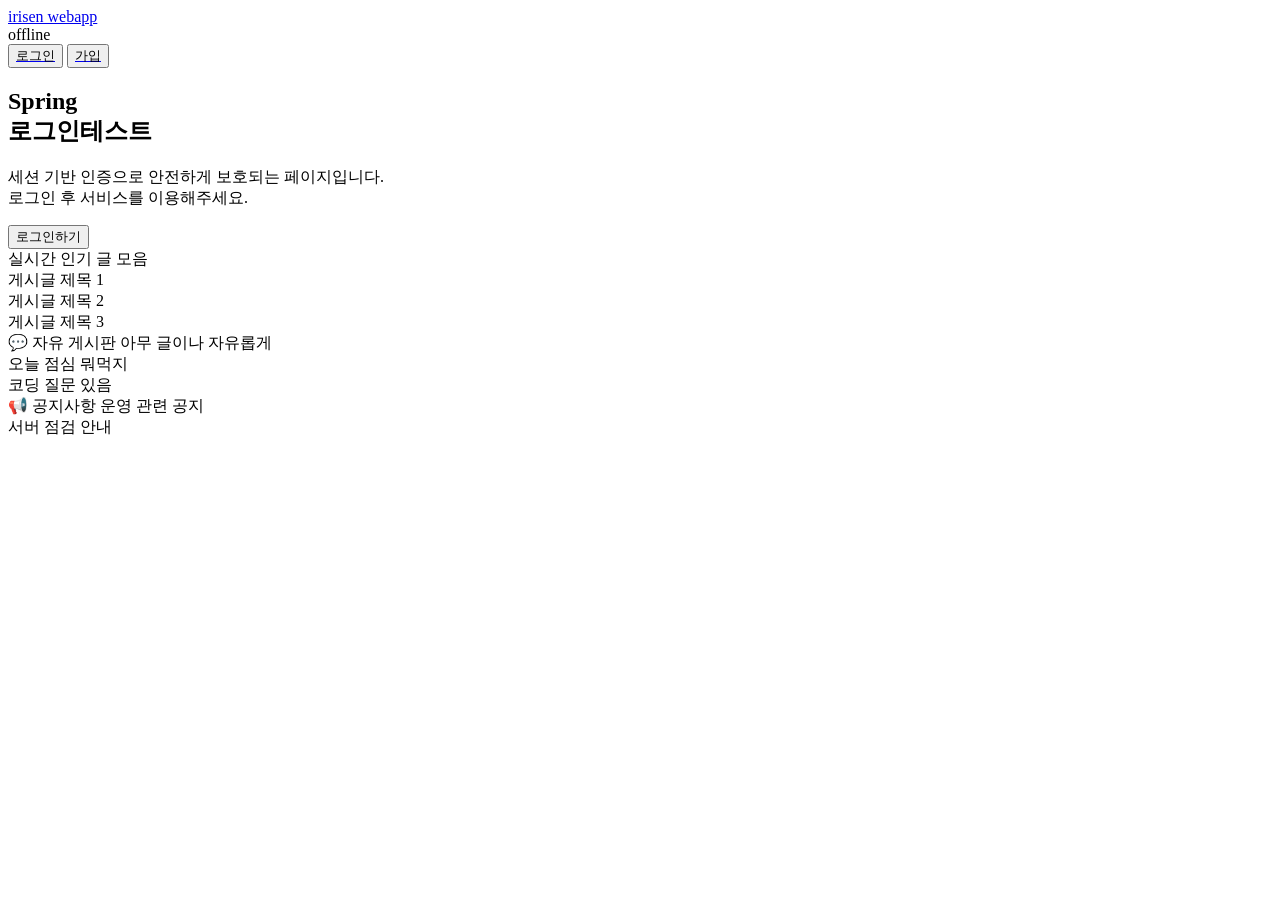
==== src/main/resources/templates/index.html @ 39edeab7 "0416 midnight" ====
<!DOCTYPE html>
<html lang="ko">
<head>
    <meta charset="UTF-8"/>
    <meta name="viewport" content="width=device-width, initial-scale=1.0"/>
    <title>메인</title>
    <link rel="preconnect" href="https://fonts.googleapis.com"/>
    <link href="https://fonts.googleapis.com/css2?family=Noto+Sans+KR:wght@300;400;500&family=DM+Mono:wght@400;500&display=swap" rel="stylesheet"/>
    <link rel="stylesheet" href="/css/index.css"/>
    <link rel="stylesheet" href="/css/boardsheet.css"/>
</head>
<body>

<!-- NAV -->
<nav>
    <a class="nav-logo" href="/">
        <span class="dot"></span>
        <span>irisen webapp</span>
    </a>
    <div class="nav-right">
        <div class="status-badge" id="statusBadge">
            <span class="indicator"></span>
            <span id="statusLabel">확인 중...</span>
        </div>
        <span class="nick-text" id="navNick" style="display:none"></span>
        <button class="btn btn-ghost" id="logoutBtn" style="display:none" onclick="doLogout()">로그아웃</button>
        <a href="/signin"><button class="btn btn-primary" id="loginNavBtn">로그인</button></a>
        <a href="/nid"><button class="btn btn-primary" id="nidNavBtn">가입</button></a>

    </div>
</nav>

<!-- MAIN -->
<main>
    <!-- 비로그인 -->
    <div class="guest-view" id="guestView">
        <h2>Spring <br><span>로그인</span>테스트</h2>
        <p>세션 기반 인증으로 안전하게 보호되는 페이지입니다.<br>로그인 후 서비스를 이용해주세요.</p>
        <div class="cta">
            <a href="/signin"><button class="btn btn-primary">로그인하기</button></a>
        </div>
    </div>

    <!-- 로그인됨 -->
    <div class="user-view" id="userView">
        <p class="greeting">// welcome back</p>
        <h2>로그인된 사용자 : <strong id="userNick"></strong>(<strong id="userId"></strong>)</h2>

        <div class="info-card">
            <div class="info-card-header">세션 정보 &nbsp;·&nbsp; session active</div>
            <div class="info-rows">
                <div class="info-row">
                    <span class="info-key">uid</span>
                    <span class="info-val" id="infoUid">—</span>
                </div>
                <div class="info-row">
                    <span class="info-key">nick</span>
                    <span class="info-val" id="infoNick">—</span>
                </div>
                <div class="info-row">
                    <span class="info-key">nick_icon_type</span>
                    <span class="info-val" id="infoIconType">—</span>
                </div>
                <div class="info-row">
                    <span class="info-key">member_division</span>
                    <span class="info-val" id="infoDiv">—</span>
                </div>
            </div>
        </div>
    </div>
    <div class="boardContainer">

        <div class="boardBox" id="RecomBoard">
            <div class="board-header">
                <span class="board-name">실시간</span>
                <span class="board-desc">인기 글 모음</span>
            </div>

            <div class="board-preview">
                <div class="preview-item">게시글 제목 1</div>
                <div class="preview-item">게시글 제목 2</div>
                <div class="preview-item">게시글 제목 3</div>
            </div>
        </div>

        <div class="boardBox">
            <div class="board-header">
                <span class="board-name">💬 자유 게시판</span>
                <span class="board-desc">아무 글이나 자유롭게</span>
            </div>

            <div class="board-preview">
                <div class="preview-item">오늘 점심 뭐먹지</div>
                <div class="preview-item">코딩 질문 있음</div>
            </div>
        </div>

        <div class="boardBox">
            <div class="board-header">
                <span class="board-name">📢 공지사항</span>
                <span class="board-desc">운영 관련 공지</span>
            </div>

            <div class="board-preview">
                <div class="preview-item">서버 점검 안내</div>
            </div>
        </div>

    </div>
</main>

<script>
    /* ── 로그인 상태 확인 ── */
    (async function checkLogin() {
      try {
        const res  = await fetch('/api/check-login', { credentials: 'include' });
        const data = await res.json();
        renderState(data);
      } catch {
        renderState({ loggedIn: false });
      }
    })();

    function renderState(data) {
      const badge      = document.getElementById('statusBadge');
      const statusLbl  = document.getElementById('statusLabel');
      const guestView  = document.getElementById('guestView');
      const userView   = document.getElementById('userView');
      const loginBtn   = document.getElementById('loginNavBtn');
      const logoutBtn  = document.getElementById('logoutBtn');
      const nidBtn   = document.getElementById('nidNavBtn');
      const navNick    = document.getElementById('navNick');

      if (data.loggedIn) {
        /* 로그인 상태 UI */
        badge.classList.add('online');
        statusLbl.textContent = 'online';

        navNick.textContent = data.nick;
        navNick.style.display = 'inline';
        logoutBtn.style.display = 'inline';
        loginBtn.style.display  = 'none';
        nidBtn.style.display = 'none';

        guestView.style.display = 'none';
        userView.style.display  = 'block';

        /* 세션 정보 채우기 */
        document.getElementById('userNick').textContent   = data.nick    || '—';
        document.getElementById('userId').textContent    = data.uid     || '—';
        document.getElementById('infoUid').textContent    = data.uid     || '—';
        document.getElementById('infoNick').textContent   = data.nick    || '—';
        document.getElementById('infoIconType').textContent =
          (data.nickIconType && data.nickIconType !== 'null') ? data.nickIconType : '(없음)';

        const div = data.memberDivision ?? 0;
        document.getElementById('infoDiv').innerHTML =
          `<span class="badge-div badge-${div}">${div === 1 ? 'ADMIN' : 'USER'} (${div})</span>`;

      } else {
        /* 비로그인 상태 UI */
        statusLbl.textContent = 'offline';
        guestView.style.display = 'block';
        userView.style.display  = 'none';
        loginBtn.style.display  = 'inline';
        nidBtn.style.display = 'inline';
        logoutBtn.style.display = 'none';
        navNick.style.display   = 'none';
      }
    }

    /* ── 로그아웃 ── */
    async function doLogout() {
      await fetch('/logout', { method: 'POST', credentials: 'include' });
      window.location.reload();
      alert("로그아웃 되었습니다.");
    }
</script>
<script src="/js/address.js"></script>
</body>
</html>
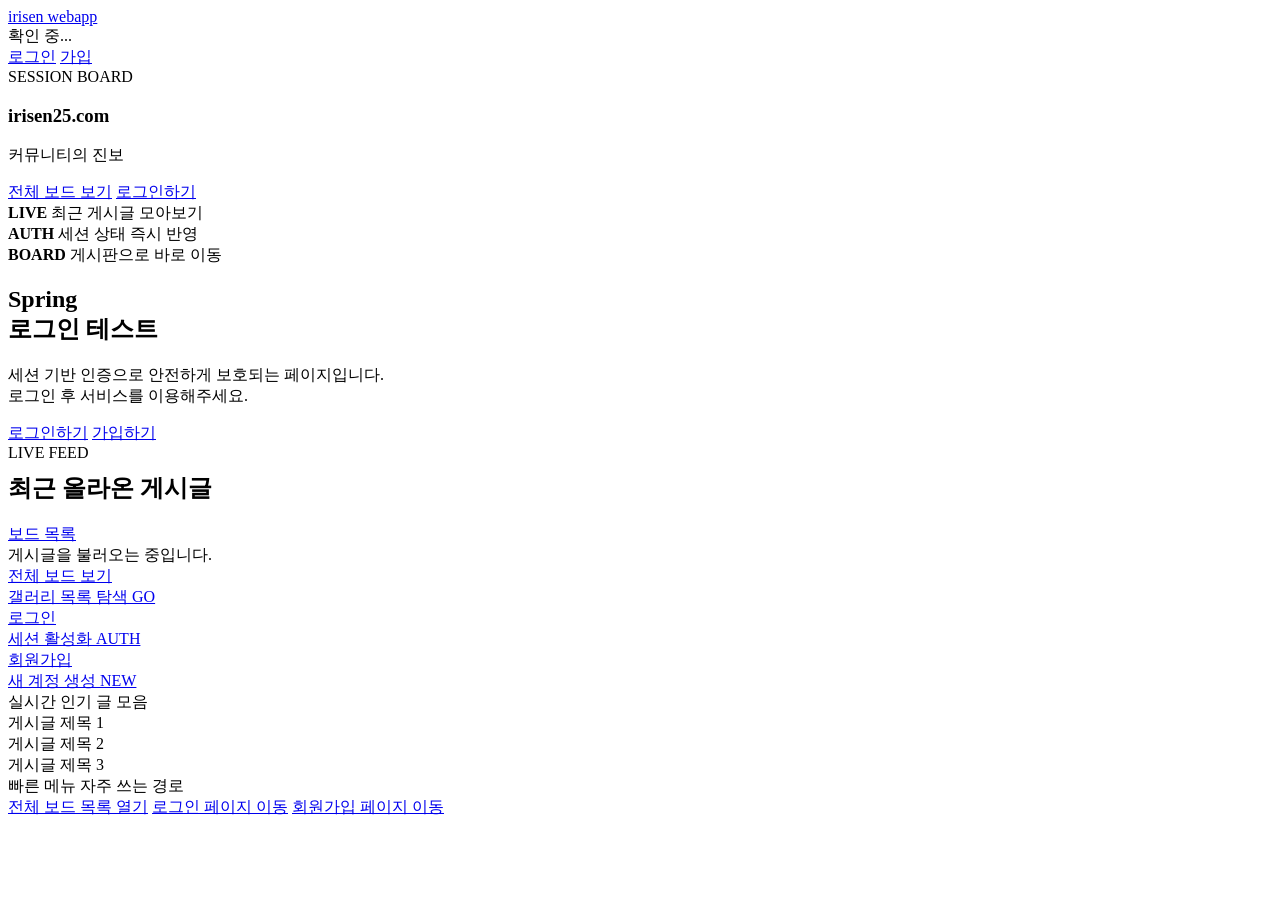
==== commit e3fe43c9: "agent-codex-1" ====
--- a/src/main/resources/templates/index.html
+++ b/src/main/resources/templates/index.html
@@ -4,14 +4,9 @@
     <meta charset="UTF-8"/>
     <meta name="viewport" content="width=device-width, initial-scale=1.0"/>
     <title>메인</title>
-    <link rel="preconnect" href="https://fonts.googleapis.com"/>
-    <link href="https://fonts.googleapis.com/css2?family=Noto+Sans+KR:wght@300;400;500&family=DM+Mono:wght@400;500&display=swap" rel="stylesheet"/>
     <link rel="stylesheet" href="/css/index.css"/>
-    <link rel="stylesheet" href="/css/boardsheet.css"/>
 </head>
 <body>
-
-<!-- NAV -->
 <nav>
     <a class="nav-logo" href="/">
         <span class="dot"></span>
@@ -22,61 +17,132 @@
             <span class="indicator"></span>
             <span id="statusLabel">확인 중...</span>
         </div>
-        <span class="nick-text" id="navNick" style="display:none"></span>
+        <span class="status-badge nick-text" id="navNick" style="display:none"></span>
         <button class="btn btn-ghost" id="logoutBtn" style="display:none" onclick="doLogout()">로그아웃</button>
-        <a href="/signin"><button class="btn btn-primary" id="loginNavBtn">로그인</button></a>
-        <a href="/nid"><button class="btn btn-primary" id="nidNavBtn">가입</button></a>
-
+        <a class="btn btn-ghost" href="/signin" id="loginNavBtn">로그인</a>
+        <a class="btn btn-primary" href="/nid" id="nidNavBtn">가입</a>
     </div>
 </nav>
 
-<!-- MAIN -->
-<main>
-    <!-- 비로그인 -->
-    <div class="guest-view" id="guestView">
-        <h2>Spring <br><span>로그인</span>테스트</h2>
-        <p>세션 기반 인증으로 안전하게 보호되는 페이지입니다.<br>로그인 후 서비스를 이용해주세요.</p>
-        <div class="cta">
-            <a href="/signin"><button class="btn btn-primary">로그인하기</button></a>
-        </div>
-    </div>
-
-    <!-- 로그인됨 -->
-    <div class="user-view" id="userView">
-        <p class="greeting">// welcome back</p>
-        <h2>로그인된 사용자 : <strong id="userNick"></strong>(<strong id="userId"></strong>)</h2>
-
-        <div class="info-card">
-            <div class="info-card-header">세션 정보 &nbsp;·&nbsp; session active</div>
-            <div class="info-rows">
-                <div class="info-row">
-                    <span class="info-key">uid</span>
-                    <span class="info-val" id="infoUid">—</span>
+<main class="page-shell">
+    <section class="home-grid">
+        <article class="panel hero-panel">
+            <span class="eyebrow">SESSION BOARD</span>
+            <div class="hero-copy">
+                <h1>irisen25.com</h1>
+                <p class="body-copy">
+                    커뮤니티의 진보
+                </p>
+            </div>
+            <div class="hero-actions">
+                <a class="btn btn-primary" href="/boards">전체 보드 보기</a>
+                <a class="btn btn-ghost" href="/signin">로그인하기</a>
+            </div>
+            <div class="metric-row">
+                <div class="metric-card">
+                    <strong>LIVE</strong>
+                    <span>최근 게시글 모아보기</span>
                 </div>
-                <div class="info-row">
-                    <span class="info-key">nick</span>
-                    <span class="info-val" id="infoNick">—</span>
+                <div class="metric-card">
+                    <strong>AUTH</strong>
+                    <span>세션 상태 즉시 반영</span>
                 </div>
-                <div class="info-row">
-                    <span class="info-key">nick_icon_type</span>
-                    <span class="info-val" id="infoIconType">—</span>
-                </div>
-                <div class="info-row">
-                    <span class="info-key">member_division</span>
-                    <span class="info-val" id="infoDiv">—</span>
+                <div class="metric-card">
+                    <strong>BOARD</strong>
+                    <span>게시판으로 바로 이동</span>
                 </div>
             </div>
+        </article>
+
+        <aside class="panel session-panel">
+            <div class="guest-view" id="guestView">
+                <h2>Spring <br><span>로그인</span> 테스트</h2>
+                <p>세션 기반 인증으로 안전하게 보호되는 페이지입니다.<br>로그인 후 서비스를 이용해주세요.</p>
+                <div class="cta">
+                    <a class="btn btn-primary" href="/signin">로그인하기</a>
+                    <a class="btn btn-ghost" href="/nid">가입하기</a>
+                </div>
+            </div>
+
+            <div class="user-view" id="userView" style="display:none;">
+                <p class="greeting">// welcome back</p>
+                <h2>로그인된 사용자 : <strong id="userNick"></strong>(<strong id="userId"></strong>)</h2>
+                <p class="session-note">현재 세션에 저장된 사용자 정보를 바로 확인할 수 있습니다.</p>
+
+                <div class="info-card">
+                    <div class="info-card-header">세션 정보 · session active</div>
+                    <div class="info-rows">
+                        <div class="info-row">
+                            <span class="info-key">uid</span>
+                            <span class="info-val" id="infoUid">—</span>
+                        </div>
+                        <div class="info-row">
+                            <span class="info-key">nick</span>
+                            <span class="info-val" id="infoNick">—</span>
+                        </div>
+                        <div class="info-row">
+                            <span class="info-key">nick_icon_type</span>
+                            <span class="info-val" id="infoIconType">—</span>
+                        </div>
+                        <div class="info-row">
+                            <span class="info-key">member_division</span>
+                            <span class="info-val" id="infoDiv">—</span>
+                        </div>
+                    </div>
+                </div>
+            </div>
+        </aside>
+    </section>
+
+    <section class="section-head">
+        <div>
+            <span class="eyebrow">LIVE FEED</span>
+            <h2 class="title-md" style="margin-top: 10px;">최근 올라온 게시글</h2>
         </div>
-    </div>
+        <a class="btn btn-ghost" href="/boards">보드 목록</a>
+    </section>
+
+    <section class="feed-layout">
+        <article class="panel">
+            <div id="liveFeed" class="feed-list">
+                <div class="empty-state">게시글을 불러오는 중입니다.</div>
+            </div>
+        </article>
+
+        <aside class="panel">
+            <div class="quick-list">
+                <a class="quick-item" href="/boards">
+                    <div class="quick-title">전체 보드 보기</div>
+                    <div class="quick-meta">
+                        <span>갤러리 목록 탐색</span>
+                        <span>GO</span>
+                    </div>
+                </a>
+                <a class="quick-item" href="/signin">
+                    <div class="quick-title">로그인</div>
+                    <div class="quick-meta">
+                        <span>세션 활성화</span>
+                        <span>AUTH</span>
+                    </div>
+                </a>
+                <a class="quick-item" href="/nid">
+                    <div class="quick-title">회원가입</div>
+                    <div class="quick-meta">
+                        <span>새 계정 생성</span>
+                        <span>NEW</span>
+                    </div>
+                </a>
+            </div>
+        </aside>
+    </section>
+
     <div class="boardContainer">
-
         <div class="boardBox" id="RecomBoard">
             <div class="board-header">
                 <span class="board-name">실시간</span>
                 <span class="board-desc">인기 글 모음</span>
             </div>
-
-            <div class="board-preview">
+            <div class="board-preview" id="RecomBoardPreview">
                 <div class="preview-item">게시글 제목 1</div>
                 <div class="preview-item">게시글 제목 2</div>
                 <div class="preview-item">게시글 제목 3</div>
@@ -85,97 +151,23 @@
 
         <div class="boardBox">
             <div class="board-header">
-                <span class="board-name">💬 자유 게시판</span>
-                <span class="board-desc">아무 글이나 자유롭게</span>
+                <span class="board-name">빠른 메뉴</span>
+                <span class="board-desc">자주 쓰는 경로</span>
             </div>
-
             <div class="board-preview">
-                <div class="preview-item">오늘 점심 뭐먹지</div>
-                <div class="preview-item">코딩 질문 있음</div>
+                <a class="preview-item" href="/boards">전체 보드 목록 열기</a>
+                <a class="preview-item" href="/signin">로그인 페이지 이동</a>
+                <a class="preview-item" href="/nid">회원가입 페이지 이동</a>
             </div>
         </div>
-
-        <div class="boardBox">
-            <div class="board-header">
-                <span class="board-name">📢 공지사항</span>
-                <span class="board-desc">운영 관련 공지</span>
-            </div>
-
-            <div class="board-preview">
-                <div class="preview-item">서버 점검 안내</div>
-            </div>
-        </div>
-
     </div>
 </main>
 
+<script src="/js/common.js"></script>
+<script src="/js/board.js"></script>
+<script src="/js/address.js"></script>
 <script>
-    /* ── 로그인 상태 확인 ── */
-    (async function checkLogin() {
-      try {
-        const res  = await fetch('/api/check-login', { credentials: 'include' });
-        const data = await res.json();
-        renderState(data);
-      } catch {
-        renderState({ loggedIn: false });
-      }
-    })();
-
-    function renderState(data) {
-      const badge      = document.getElementById('statusBadge');
-      const statusLbl  = document.getElementById('statusLabel');
-      const guestView  = document.getElementById('guestView');
-      const userView   = document.getElementById('userView');
-      const loginBtn   = document.getElementById('loginNavBtn');
-      const logoutBtn  = document.getElementById('logoutBtn');
-      const nidBtn   = document.getElementById('nidNavBtn');
-      const navNick    = document.getElementById('navNick');
-
-      if (data.loggedIn) {
-        /* 로그인 상태 UI */
-        badge.classList.add('online');
-        statusLbl.textContent = 'online';
-
-        navNick.textContent = data.nick;
-        navNick.style.display = 'inline';
-        logoutBtn.style.display = 'inline';
-        loginBtn.style.display  = 'none';
-        nidBtn.style.display = 'none';
-
-        guestView.style.display = 'none';
-        userView.style.display  = 'block';
-
-        /* 세션 정보 채우기 */
-        document.getElementById('userNick').textContent   = data.nick    || '—';
-        document.getElementById('userId').textContent    = data.uid     || '—';
-        document.getElementById('infoUid').textContent    = data.uid     || '—';
-        document.getElementById('infoNick').textContent   = data.nick    || '—';
-        document.getElementById('infoIconType').textContent =
-          (data.nickIconType && data.nickIconType !== 'null') ? data.nickIconType : '(없음)';
-
-        const div = data.memberDivision ?? 0;
-        document.getElementById('infoDiv').innerHTML =
-          `<span class="badge-div badge-${div}">${div === 1 ? 'ADMIN' : 'USER'} (${div})</span>`;
-
-      } else {
-        /* 비로그인 상태 UI */
-        statusLbl.textContent = 'offline';
-        guestView.style.display = 'block';
-        userView.style.display  = 'none';
-        loginBtn.style.display  = 'inline';
-        nidBtn.style.display = 'inline';
-        logoutBtn.style.display = 'none';
-        navNick.style.display   = 'none';
-      }
-    }
-
-    /* ── 로그아웃 ── */
-    async function doLogout() {
-      await fetch('/logout', { method: 'POST', credentials: 'include' });
-      window.location.reload();
-      alert("로그아웃 되었습니다.");
-    }
+    initHomePage();
 </script>
-<script src="/js/address.js"></script>
 </body>
-</html>+</html>
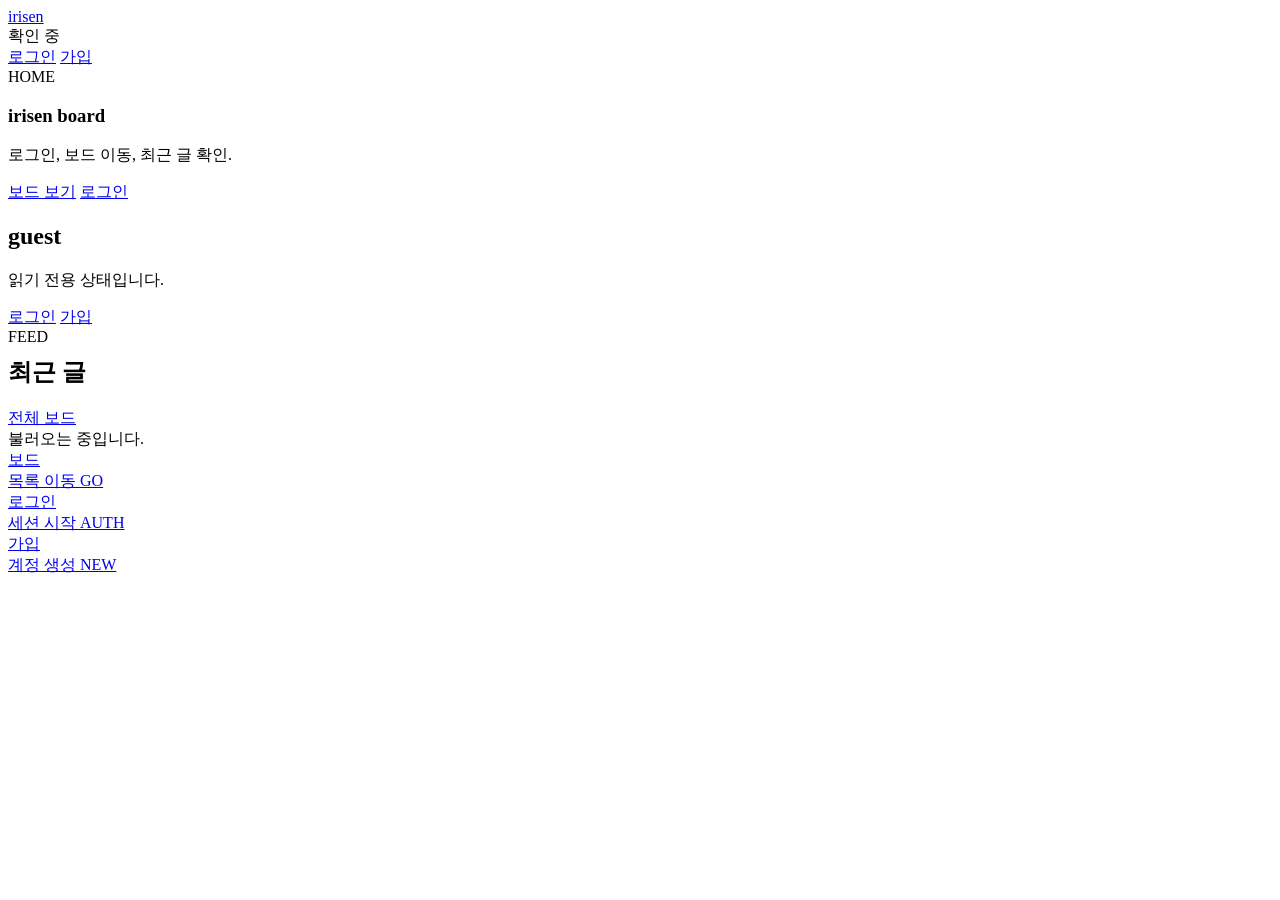
==== commit 062185a2: "0418_1" ====
--- a/src/main/resources/templates/index.html
+++ b/src/main/resources/templates/index.html
@@ -3,19 +3,19 @@
 <head>
     <meta charset="UTF-8"/>
     <meta name="viewport" content="width=device-width, initial-scale=1.0"/>
-    <title>메인</title>
+    <title>irisen</title>
     <link rel="stylesheet" href="/css/index.css"/>
 </head>
 <body>
 <nav>
     <a class="nav-logo" href="/">
         <span class="dot"></span>
-        <span>irisen webapp</span>
+        <span>irisen</span>
     </a>
     <div class="nav-right">
         <div class="status-badge" id="statusBadge">
             <span class="indicator"></span>
-            <span id="statusLabel">확인 중...</span>
+            <span id="statusLabel">확인 중</span>
         </div>
         <span class="status-badge nick-text" id="navNick" style="display:none"></span>
         <button class="btn btn-ghost" id="logoutBtn" style="display:none" onclick="doLogout()">로그아웃</button>
@@ -27,50 +27,33 @@
 <main class="page-shell">
     <section class="home-grid">
         <article class="panel hero-panel">
-            <span class="eyebrow">SESSION BOARD</span>
+            <span class="eyebrow">HOME</span>
             <div class="hero-copy">
-                <h1>irisen25.com</h1>
-                <p class="body-copy">
-                    커뮤니티의 진보
-                </p>
+                <h1>irisen board</h1>
+                <p class="body-copy">로그인, 보드 이동, 최근 글 확인.</p>
             </div>
             <div class="hero-actions">
-                <a class="btn btn-primary" href="/boards">전체 보드 보기</a>
-                <a class="btn btn-ghost" href="/signin">로그인하기</a>
-            </div>
-            <div class="metric-row">
-                <div class="metric-card">
-                    <strong>LIVE</strong>
-                    <span>최근 게시글 모아보기</span>
-                </div>
-                <div class="metric-card">
-                    <strong>AUTH</strong>
-                    <span>세션 상태 즉시 반영</span>
-                </div>
-                <div class="metric-card">
-                    <strong>BOARD</strong>
-                    <span>게시판으로 바로 이동</span>
-                </div>
+                <a class="btn btn-primary" href="/boards">보드 보기</a>
+                <a class="btn btn-ghost" href="/signin">로그인</a>
             </div>
         </article>
 
         <aside class="panel session-panel">
             <div class="guest-view" id="guestView">
-                <h2>Spring <br><span>로그인</span> 테스트</h2>
-                <p>세션 기반 인증으로 안전하게 보호되는 페이지입니다.<br>로그인 후 서비스를 이용해주세요.</p>
+                <h2>guest</h2>
+                <p>읽기 전용 상태입니다.</p>
                 <div class="cta">
-                    <a class="btn btn-primary" href="/signin">로그인하기</a>
-                    <a class="btn btn-ghost" href="/nid">가입하기</a>
+                    <a class="btn btn-primary" href="/signin">로그인</a>
+                    <a class="btn btn-ghost" href="/nid">가입</a>
                 </div>
             </div>
 
             <div class="user-view" id="userView" style="display:none;">
-                <p class="greeting">// welcome back</p>
-                <h2>로그인된 사용자 : <strong id="userNick"></strong>(<strong id="userId"></strong>)</h2>
-                <p class="session-note">현재 세션에 저장된 사용자 정보를 바로 확인할 수 있습니다.</p>
+                <p class="greeting">session</p>
+                <h2><strong id="userNick"></strong> <span id="userId"></span></h2>
 
                 <div class="info-card">
-                    <div class="info-card-header">세션 정보 · session active</div>
+                    <div class="info-card-header">세션 정보</div>
                     <div class="info-rows">
                         <div class="info-row">
                             <span class="info-key">uid</span>
@@ -81,11 +64,11 @@
                             <span class="info-val" id="infoNick">—</span>
                         </div>
                         <div class="info-row">
-                            <span class="info-key">nick_icon_type</span>
+                            <span class="info-key">icon</span>
                             <span class="info-val" id="infoIconType">—</span>
                         </div>
                         <div class="info-row">
-                            <span class="info-key">member_division</span>
+                            <span class="info-key">role</span>
                             <span class="info-val" id="infoDiv">—</span>
                         </div>
                     </div>
@@ -96,75 +79,52 @@
 
     <section class="section-head">
         <div>
-            <span class="eyebrow">LIVE FEED</span>
-            <h2 class="title-md" style="margin-top: 10px;">최근 올라온 게시글</h2>
+            <span class="eyebrow">FEED</span>
+            <h2 class="title-md" style="margin-top: 10px;">최근 글</h2>
         </div>
-        <a class="btn btn-ghost" href="/boards">보드 목록</a>
+        <a class="btn btn-ghost" href="/boards">전체 보드</a>
     </section>
 
     <section class="feed-layout">
         <article class="panel">
             <div id="liveFeed" class="feed-list">
-                <div class="empty-state">게시글을 불러오는 중입니다.</div>
+                <div class="empty-state">불러오는 중입니다.</div>
             </div>
         </article>
 
         <aside class="panel">
             <div class="quick-list">
                 <a class="quick-item" href="/boards">
-                    <div class="quick-title">전체 보드 보기</div>
+                    <div class="quick-title">보드</div>
                     <div class="quick-meta">
-                        <span>갤러리 목록 탐색</span>
+                        <span>목록 이동</span>
                         <span>GO</span>
                     </div>
                 </a>
                 <a class="quick-item" href="/signin">
                     <div class="quick-title">로그인</div>
                     <div class="quick-meta">
-                        <span>세션 활성화</span>
+                        <span>세션 시작</span>
                         <span>AUTH</span>
                     </div>
                 </a>
                 <a class="quick-item" href="/nid">
-                    <div class="quick-title">회원가입</div>
+                    <div class="quick-title">가입</div>
                     <div class="quick-meta">
-                        <span>새 계정 생성</span>
+                        <span>계정 생성</span>
                         <span>NEW</span>
                     </div>
                 </a>
             </div>
         </aside>
     </section>
-
-    <div class="boardContainer">
-        <div class="boardBox" id="RecomBoard">
-            <div class="board-header">
-                <span class="board-name">실시간</span>
-                <span class="board-desc">인기 글 모음</span>
-            </div>
-            <div class="board-preview" id="RecomBoardPreview">
-                <div class="preview-item">게시글 제목 1</div>
-                <div class="preview-item">게시글 제목 2</div>
-                <div class="preview-item">게시글 제목 3</div>
-            </div>
-        </div>
-
-        <div class="boardBox">
-            <div class="board-header">
-                <span class="board-name">빠른 메뉴</span>
-                <span class="board-desc">자주 쓰는 경로</span>
-            </div>
-            <div class="board-preview">
-                <a class="preview-item" href="/boards">전체 보드 목록 열기</a>
-                <a class="preview-item" href="/signin">로그인 페이지 이동</a>
-                <a class="preview-item" href="/nid">회원가입 페이지 이동</a>
-            </div>
-        </div>
-    </div>
 </main>
 
 <script src="/js/common.js"></script>
-<script src="/js/board.js"></script>
+<script src="/js/session.js"></script>
+<script src="/js/feed.js"></script>
+<script src="/js/home-page.js"></script>
+<script src="/js/page-init.js"></script>
 <script src="/js/address.js"></script>
 <script>
     initHomePage();
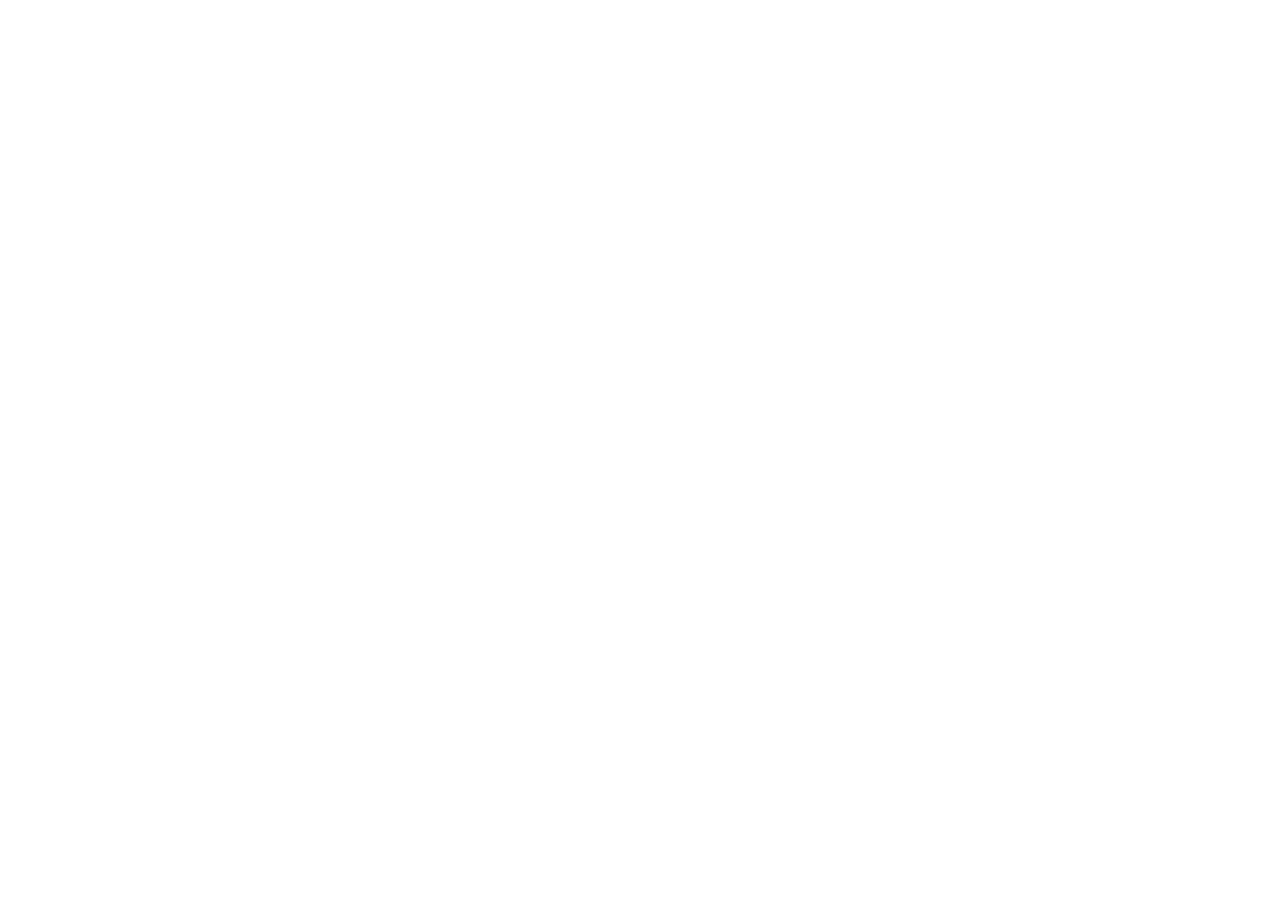
==== commit 269b1edd: "0422_0" ====
--- a/src/main/resources/templates/index.html
+++ b/src/main/resources/templates/index.html
@@ -4,130 +4,12 @@
     <meta charset="UTF-8"/>
     <meta name="viewport" content="width=device-width, initial-scale=1.0"/>
     <title>irisen</title>
-    <link rel="stylesheet" href="/css/index.css"/>
+    <link rel="stylesheet" href="/css/app.css"/>
 </head>
 <body>
-<nav>
-    <a class="nav-logo" href="/">
-        <span class="dot"></span>
-        <span>irisen</span>
-    </a>
-    <div class="nav-right">
-        <div class="status-badge" id="statusBadge">
-            <span class="indicator"></span>
-            <span id="statusLabel">확인 중</span>
-        </div>
-        <span class="status-badge nick-text" id="navNick" style="display:none"></span>
-        <button class="btn btn-ghost" id="logoutBtn" style="display:none" onclick="doLogout()">로그아웃</button>
-        <a class="btn btn-ghost" href="/signin" id="loginNavBtn">로그인</a>
-        <a class="btn btn-primary" href="/nid" id="nidNavBtn">가입</a>
-    </div>
-</nav>
-
-<main class="page-shell">
-    <section class="home-grid">
-        <article class="panel hero-panel">
-            <span class="eyebrow">HOME</span>
-            <div class="hero-copy">
-                <h1>irisen board</h1>
-                <p class="body-copy">로그인, 보드 이동, 최근 글 확인.</p>
-            </div>
-            <div class="hero-actions">
-                <a class="btn btn-primary" href="/boards">보드 보기</a>
-                <a class="btn btn-ghost" href="/signin">로그인</a>
-            </div>
-        </article>
-
-        <aside class="panel session-panel">
-            <div class="guest-view" id="guestView">
-                <h2>guest</h2>
-                <p>읽기 전용 상태입니다.</p>
-                <div class="cta">
-                    <a class="btn btn-primary" href="/signin">로그인</a>
-                    <a class="btn btn-ghost" href="/nid">가입</a>
-                </div>
-            </div>
-
-            <div class="user-view" id="userView" style="display:none;">
-                <p class="greeting">session</p>
-                <h2><strong id="userNick"></strong> <span id="userId"></span></h2>
-
-                <div class="info-card">
-                    <div class="info-card-header">세션 정보</div>
-                    <div class="info-rows">
-                        <div class="info-row">
-                            <span class="info-key">uid</span>
-                            <span class="info-val" id="infoUid">—</span>
-                        </div>
-                        <div class="info-row">
-                            <span class="info-key">nick</span>
-                            <span class="info-val" id="infoNick">—</span>
-                        </div>
-                        <div class="info-row">
-                            <span class="info-key">icon</span>
-                            <span class="info-val" id="infoIconType">—</span>
-                        </div>
-                        <div class="info-row">
-                            <span class="info-key">role</span>
-                            <span class="info-val" id="infoDiv">—</span>
-                        </div>
-                    </div>
-                </div>
-            </div>
-        </aside>
-    </section>
-
-    <section class="section-head">
-        <div>
-            <span class="eyebrow">FEED</span>
-            <h2 class="title-md" style="margin-top: 10px;">최근 글</h2>
-        </div>
-        <a class="btn btn-ghost" href="/boards">전체 보드</a>
-    </section>
-
-    <section class="feed-layout">
-        <article class="panel">
-            <div id="liveFeed" class="feed-list">
-                <div class="empty-state">불러오는 중입니다.</div>
-            </div>
-        </article>
-
-        <aside class="panel">
-            <div class="quick-list">
-                <a class="quick-item" href="/boards">
-                    <div class="quick-title">보드</div>
-                    <div class="quick-meta">
-                        <span>목록 이동</span>
-                        <span>GO</span>
-                    </div>
-                </a>
-                <a class="quick-item" href="/signin">
-                    <div class="quick-title">로그인</div>
-                    <div class="quick-meta">
-                        <span>세션 시작</span>
-                        <span>AUTH</span>
-                    </div>
-                </a>
-                <a class="quick-item" href="/nid">
-                    <div class="quick-title">가입</div>
-                    <div class="quick-meta">
-                        <span>계정 생성</span>
-                        <span>NEW</span>
-                    </div>
-                </a>
-            </div>
-        </aside>
-    </section>
-</main>
-
-<script src="/js/common.js"></script>
-<script src="/js/session.js"></script>
-<script src="/js/feed.js"></script>
-<script src="/js/home-page.js"></script>
-<script src="/js/page-init.js"></script>
-<script src="/js/address.js"></script>
-<script>
-    initHomePage();
-</script>
+<div id="app"></div>
+<script src="/webjars/react/18.2.0/umd/react.production.min.js"></script>
+<script src="/webjars/react-dom/18.2.0/umd/react-dom.production.min.js"></script>
+<script src="/js/app-react.js"></script>
 </body>
 </html>
